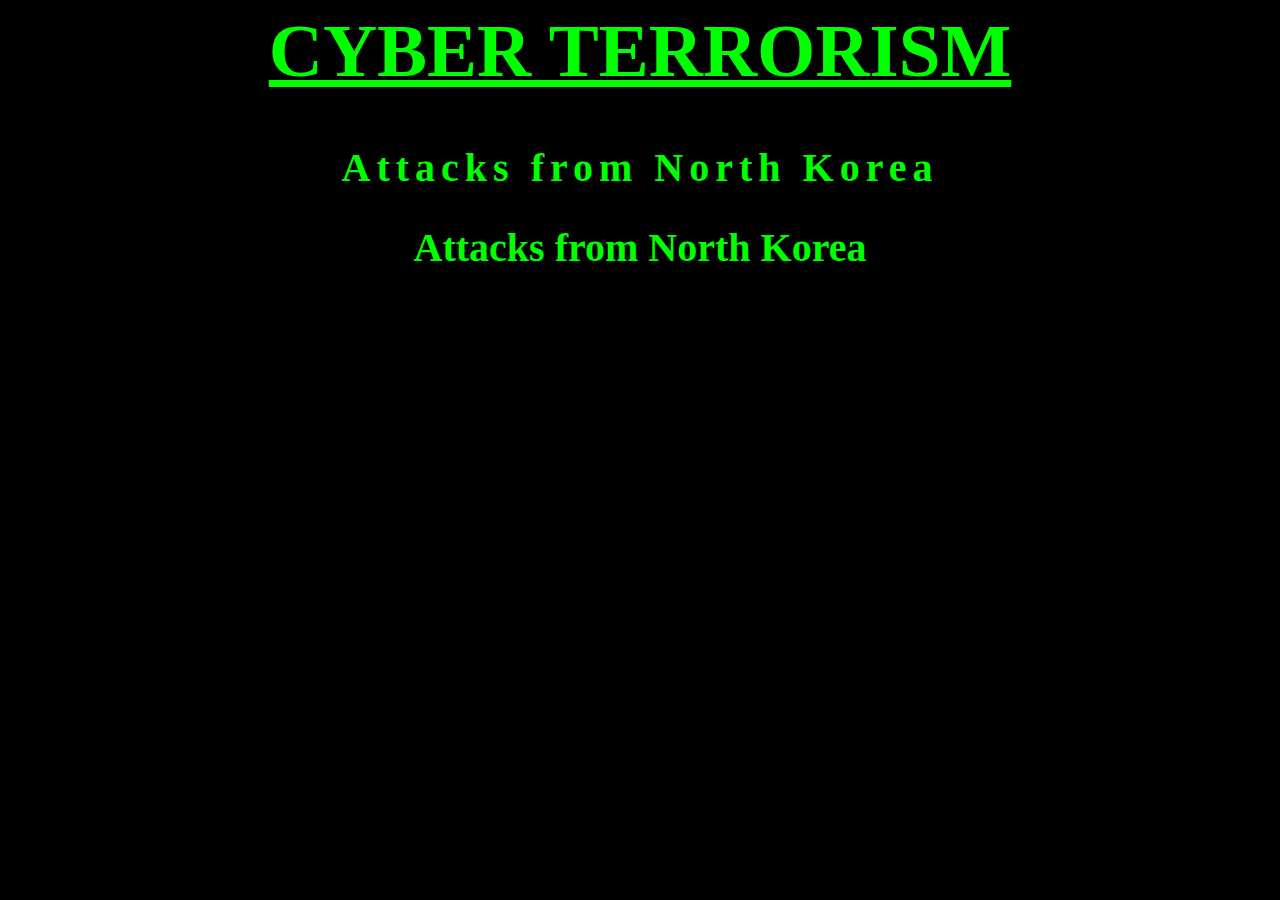
==== cyber-terrorism/index.html @ 2408304e "changes" ====
<html>
<head>
	<link rel="stylesheet" href="cyberterrorism.css">

</head>

  <body>
    <h1>CYBER TERRORISM</h1>
    <div class="typewriter">
            <h4>Attacks from North Korea</h4>
          </div>
    <h2>Attacks from North Korea</h2> <blink.1>|</blink.1>

  </body>
  
</html>
---- cyber-terrorism/cyberterrorism.css ----
body {
    background-color:rgb(0,0,0);
  }
      
  h1 {
    font-family: Arial Black;
    font-size: 75;
    text-decoration: underline;
    text-align: center;
    color: rgb(0, 255, 0)
  }
    
  h2 {
    font-family: Arial Black;
    color: rgb(0, 255, 0);
    font-size: 40;
    text-align: center;
  }

  h3 {
    font-family: Arial Black;
    color: rgb(0, 255, 0);
    font-size: 22;
  }

  h4 {
    font-family: Arial Black;
    color: rgb(0, 255, 0);
    font-size: 40;
    text-align: center;
  }
    
  a {
    font-family: Arial Black;
    color: rgb(0, 255, 0);
    font-size: 35px;
    font-weight: bold
  }
              
  li {
    font-size: 25px;
    font-weight: bold
  }
        
  hr {
    border: 10px rgba(100, 100, 100, 0) solid;
    background-color: rgb(255, 72, 0);
    padding: 4px;
  }

  blink {
    animation: blinker 0.6s linear infinite;
    color: rgb(0, 255, 0);
   }
  @keyframes blinker {  
    50% { opacity: 0; }
   }
   .blink-one {
     animation: blinker-one 1s linear infinite;
   }
   @keyframes blinker-one {  
     0% { opacity: 0; }
   }
   .blink-two {
     animation: blinker-two 1.4s linear infinite;
   }
   @keyframes blinker-two {  
     100% { opacity: 0; }
   }

   .typewriter h4 {
    overflow: hidden; /* Ensures the content is not revealed until the animation */
    border-right: .15em rgb(0, 255, 0); /* The typwriter cursor */
    white-space: nowrap; /* Keeps the content on a single line */
    margin: 0 auto; /* Gives that scrolling effect as the typing happens */
    letter-spacing: .15em; /* Adjust as needed */
    animation: 
      typing 3.5s steps(40, end),
      blink-caret .75s step-end infinite;
  }
  
  /* The typing effect */
  @keyframes typing {
    from { width: 0 }
    to { width: 100% }
  }
  
  /* The typewriter cursor effect */
  @keyframes blink-caret {
    from, to { border-color: transparent }
    50% { border-color: rgb(0, 255, 0); }
  }
  .page-break {height: 20vh}
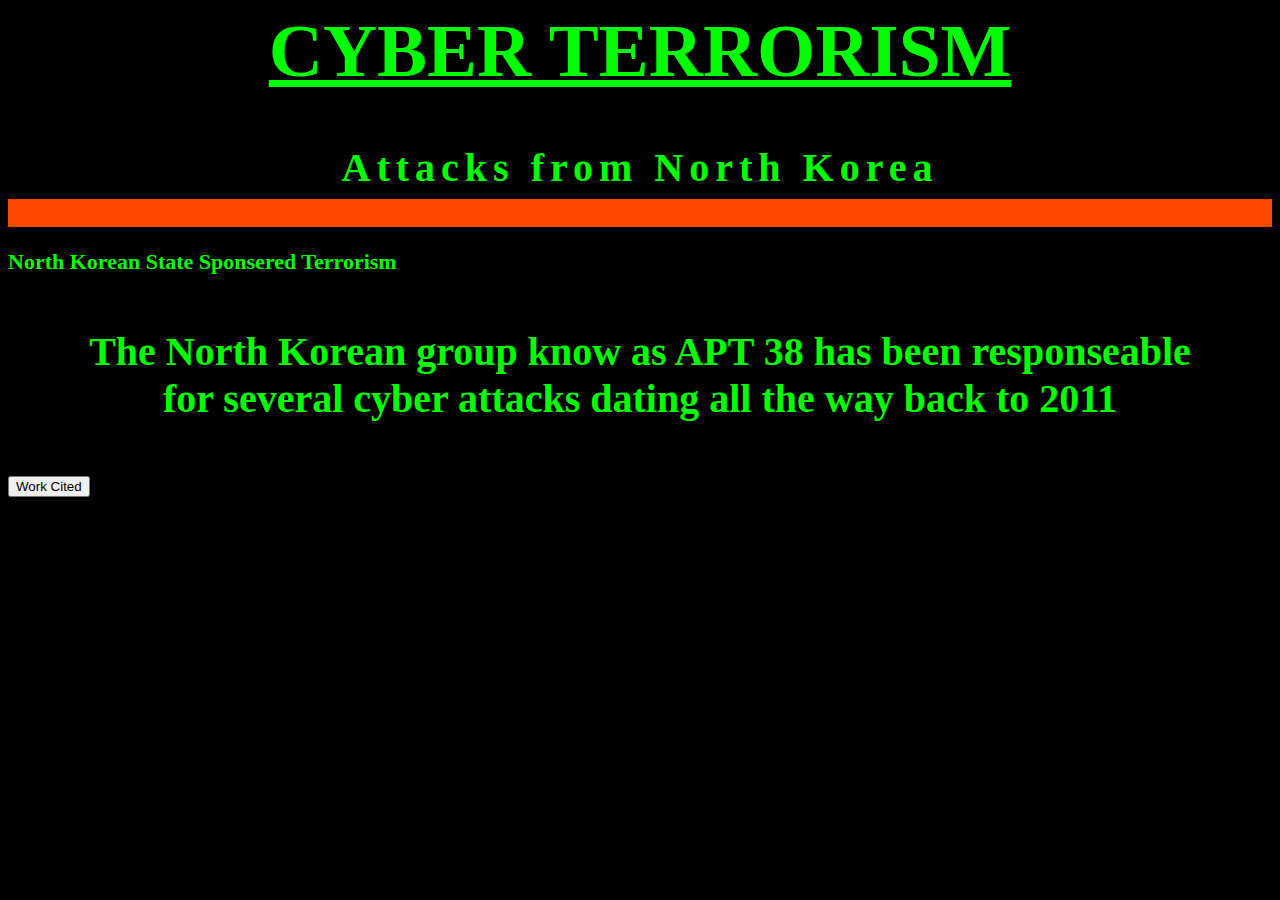
==== commit 12e142ec: "changes" ====
--- a/cyber-terrorism/index.html
+++ b/cyber-terrorism/index.html
@@ -1,16 +1,34 @@
 <html>
 <head>
-	<link rel="stylesheet" href="cyberterrorism.css">
+  <link rel="stylesheet" href="cyberterrorism.css">
+  <script async src="https://www.googletagmanager.com/gtag/js?id=UA-135370964-1"></script>
+  <script>
+    window.dataLayer = window.dataLayer || [];
+    function gtag(){dataLayer.push(arguments);}
+    gtag('js', new Date());
+    gtag('set', {'user_id': 'USER_ID'}); // Set the user ID using signed-in user_id.
+    gtag('config', 'UA-135370964-1');
+    ga('create', 'UA-135370964-Y', 'auto');
+    ga('require', 'linkid');
+    ga('send', 'pageview');
+  </script>
 
 </head>
 
   <body>
+
     <h1>CYBER TERRORISM</h1>
+
     <div class="typewriter">
-            <h4>Attacks from North Korea</h4>
-          </div>
-    <h2>Attacks from North Korea</h2> <blink.1>|</blink.1>
+            <h2>Attacks from North Korea</h2>
+        </div>
+    <hr>
+    <h3 align=left>North Korean State Sponsered Terrorism</h3>
+    <h4>The North Korean group know as APT 38 has been responseable
+      <br>for several cyber attacks dating all the way back to 2011
+    </h4>
 
+    <button class="button" onclick="window.location.href = '/school-projects/cyber-terrorism/work-cited'">Work Cited</button>
   </body>
   
 </html>
--- a/cyber-terrorism/cyberterrorism.css
+++ b/cyber-terrorism/cyberterrorism.css
@@ -68,7 +68,7 @@
      100% { opacity: 0; }
    }
 
-   .typewriter h4 {
+   .typewriter h2 {
     overflow: hidden; /* Ensures the content is not revealed until the animation */
     border-right: .15em rgb(0, 255, 0); /* The typwriter cursor */
     white-space: nowrap; /* Keeps the content on a single line */
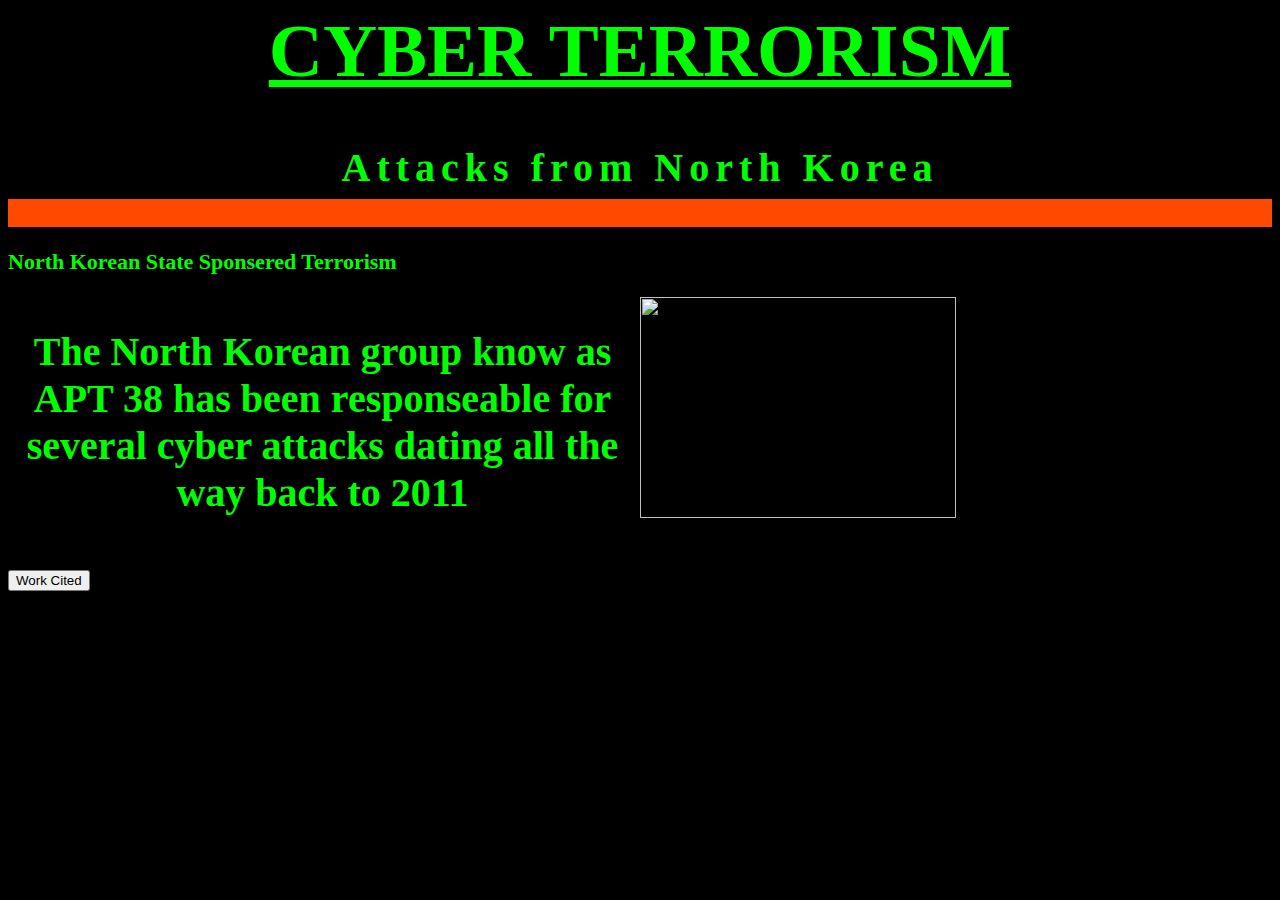
==== commit 8969f0d8: "changes" ====
--- a/cyber-terrorism/index.html
+++ b/cyber-terrorism/index.html
@@ -23,9 +23,14 @@
             <h2>Attacks from North Korea</h2>
         </div>
     <hr>
+    
     <h3 align=left>North Korean State Sponsered Terrorism</h3>
+
+    <img align=right width="50%" src="https://cdn.vox-cdn.com/thumbor/0lAn6qSiBNoeYH9MukRhxR8n1U8=/0x0:5472x3648/1200x800/filters:focal(1208x1309:2082x2183)/cdn.vox-cdn.com/uploads/chorus_image/image/57123343/shutterstock_498172096.0.jpg">
+
     <h4>The North Korean group know as APT 38 has been responseable
-      <br>for several cyber attacks dating all the way back to 2011
+      for several cyber attacks dating all the way back to 2011
+      <br>
     </h4>
 
     <button class="button" onclick="window.location.href = '/school-projects/cyber-terrorism/work-cited'">Work Cited</button>
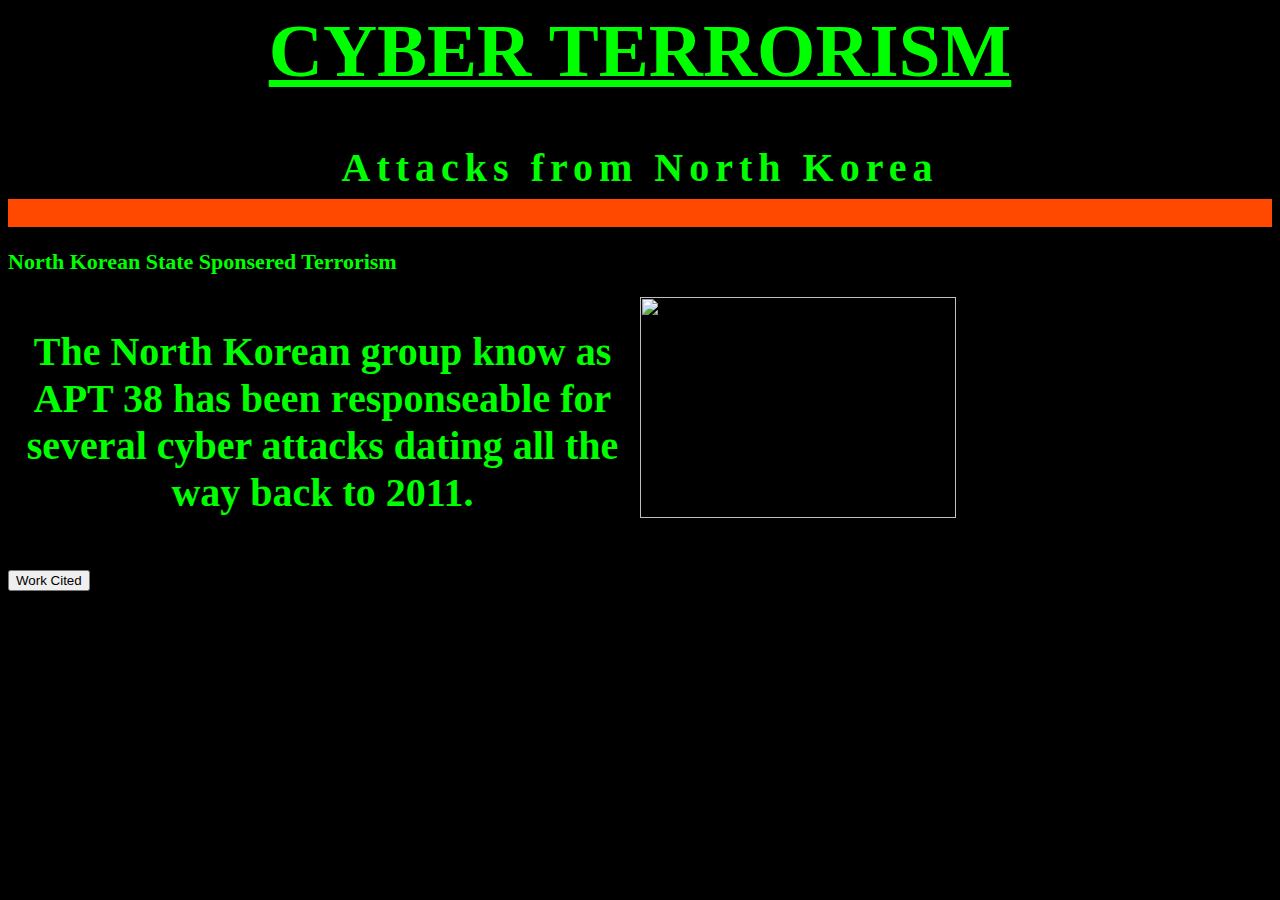
==== commit 2b2fbe00: "changes" ====
--- a/cyber-terrorism/index.html
+++ b/cyber-terrorism/index.html
@@ -29,7 +29,7 @@
     <img align=right width="50%" src="https://cdn.vox-cdn.com/thumbor/0lAn6qSiBNoeYH9MukRhxR8n1U8=/0x0:5472x3648/1200x800/filters:focal(1208x1309:2082x2183)/cdn.vox-cdn.com/uploads/chorus_image/image/57123343/shutterstock_498172096.0.jpg">
 
     <h4>The North Korean group know as APT 38 has been responseable
-      for several cyber attacks dating all the way back to 2011
+      for several cyber attacks dating all the way back to 2011.
       <br>
     </h4>
 
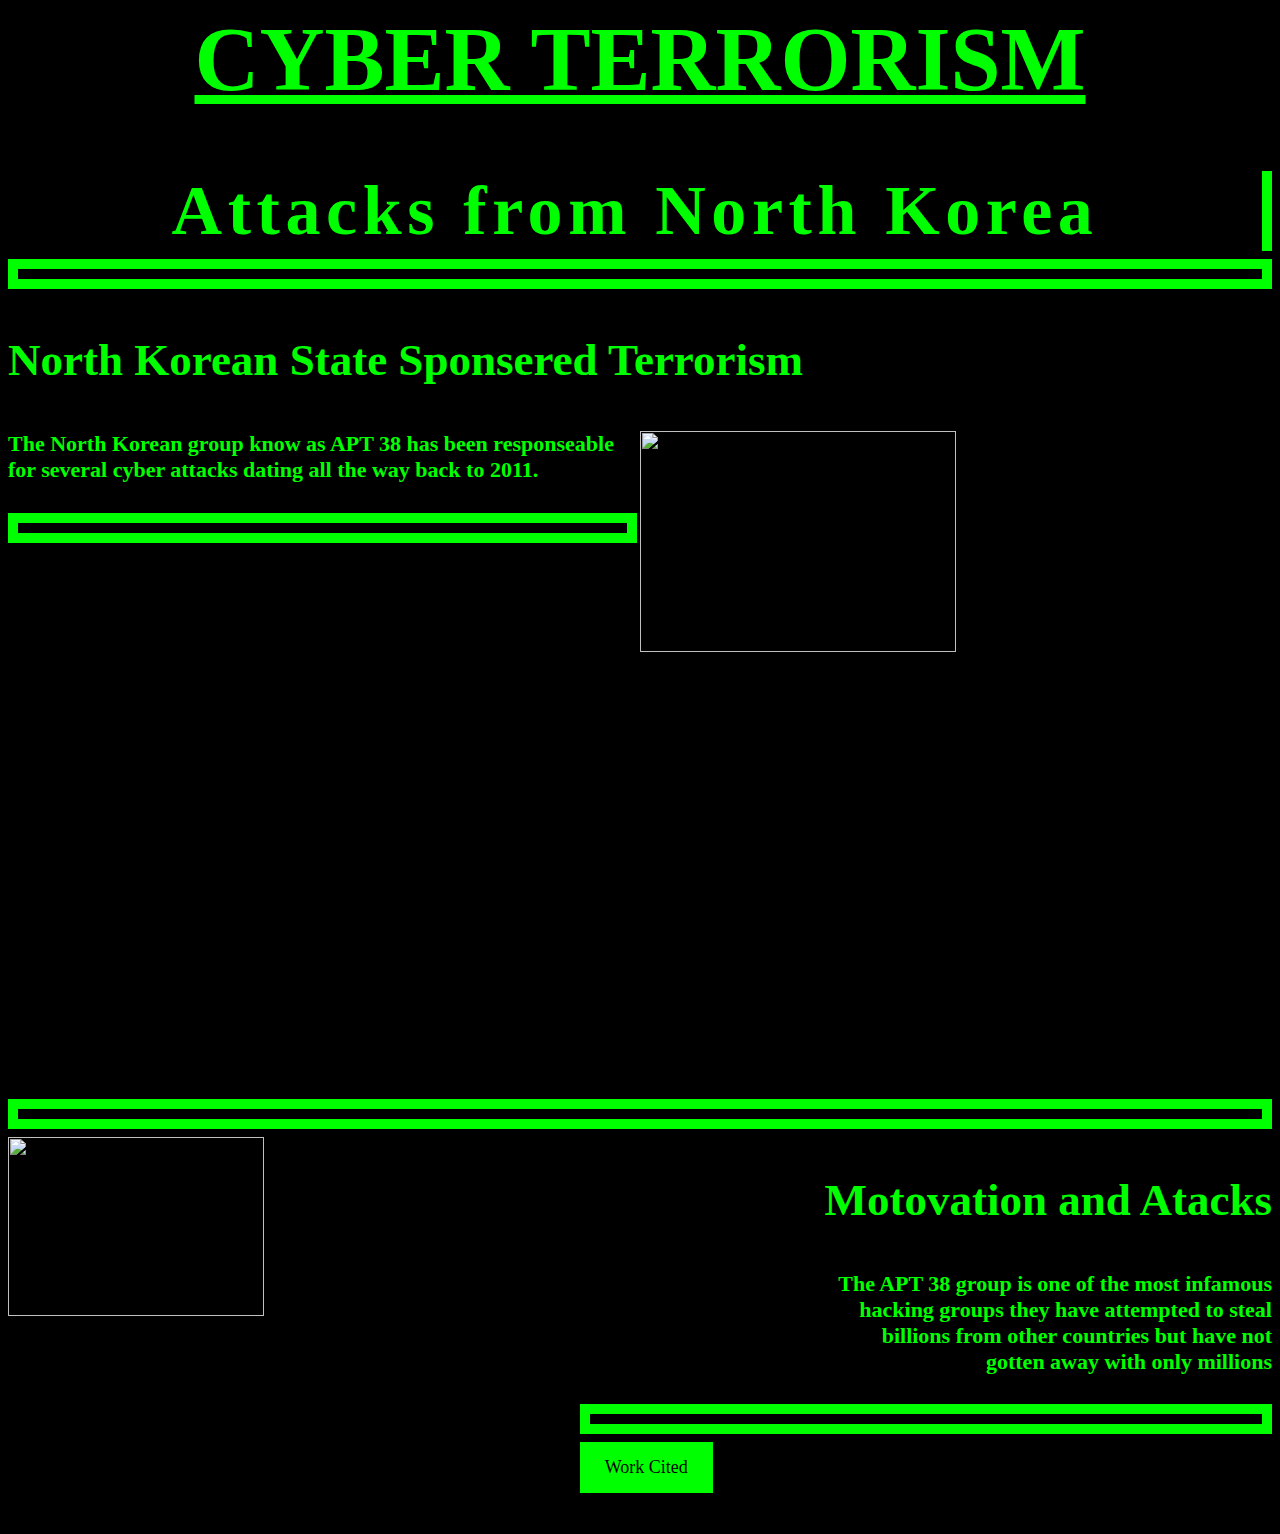
==== commit 8c261944: "changes" ====
--- a/cyber-terrorism/index.html
+++ b/cyber-terrorism/index.html
@@ -30,10 +30,28 @@
 
     <h4>The North Korean group know as APT 38 has been responseable
       for several cyber attacks dating all the way back to 2011.
-      <br>
-    </h4>
+      
+	</h4>
+	
+	<hr>
+	<div class="page-break"></div>
+	<div class="page-break"></div>
+	<div class="page-break"></div>
+	<hr>
 
+	<img align=left width="45%" src="https://s4.reutersmedia.net/resources/r/?m=02&d=20171219&t=2&i=1215504174&w=1200&r=LYNXMPEDBI00X">
+	<h3 align=right>Motovation and Atacks</h3>
+	<h4 align=right>
+		The APT 38 group is one of the most infamous
+		<br>hacking groups they have attempted to steal
+		<br>billions from other countries but have not
+		<br>gotten away with only millions
+	</h4>
+	 
+	
+	<hr>
     <button class="button" onclick="window.location.href = '/school-projects/cyber-terrorism/work-cited'">Work Cited</button>
-  </body>
+  
+	</body>
   
 </html>
--- a/cyber-terrorism/cyberterrorism.css
+++ b/cyber-terrorism/cyberterrorism.css
@@ -4,7 +4,7 @@
       
   h1 {
     font-family: Arial Black;
-    font-size: 75;
+    font-size: 90;
     text-decoration: underline;
     text-align: center;
     color: rgb(0, 255, 0)
@@ -13,21 +13,20 @@
   h2 {
     font-family: Arial Black;
     color: rgb(0, 255, 0);
-    font-size: 40;
+    font-size: 70;
     text-align: center;
   }
 
   h3 {
     font-family: Arial Black;
     color: rgb(0, 255, 0);
-    font-size: 22;
+    font-size: 45;
   }
 
   h4 {
     font-family: Arial Black;
     color: rgb(0, 255, 0);
-    font-size: 40;
-    text-align: center;
+    font-size: 22;
   }
     
   a {
@@ -43,9 +42,84 @@
   }
         
   hr {
-    border: 10px rgba(100, 100, 100, 0) solid;
-    background-color: rgb(255, 72, 0);
-    padding: 4px;
+    border: 10px rgb(0, 255, 0) solid;
+    background-color: rgba(0, 255, 0, 0);
+    padding: 5px;
+  }
+
+  .button {
+    background-color: rgb(0, 255, 0);
+    border: none;
+    color: black;
+    padding: 15px 25px;
+    text-align: center;
+    font-size: 18;
+    font-family: arial black;
+    cursor: pointer;
+  }
+  
+  .button:hover {
+    background-color: rgb(0, 255, 0);
+  }
+  
+  .typewriter h1 {
+    animation-delay: .1s, .1s, 3;
+
+    overflow: hidden; /* Ensures the content is not revealed until the animation */
+    border-right: .15em solid rgb(0, 255, 0); /* The typwriter cursor */
+    white-space: nowrap; /* Keeps the content on a single line */
+    margin: 0 auto; /* Gives that scrolling effect as the typing happens */
+    letter-spacing: .08em; /* Adjust as needed */
+    animation:        
+        typing 3s steps(30, end),
+        blink-caret .5s step-end infinite,
+        fade-out 16s step-end;
+
+  }
+  
+  /* The typing effect */
+  @keyframes typing {
+    from { width: 0 }
+    to { width: 100% }
+  }
+  
+  /* The typewriter cursor effect */
+  @keyframes blink-caret {
+    from,
+    to {
+      border-color: transparent;
+    }
+    50% { border-color: rgb(0, 255, 0) }
+  }
+
+  .typewriter h2 {
+    animation-delay: .1s, .1s, 3;
+
+    overflow: hidden; /* Ensures the content is not revealed until the animation */
+    border-right: .15em solid rgb(0, 255, 0); /* The typwriter cursor */
+    white-space: nowrap; /* Keeps the content on a single line */
+    margin: 0 auto; /* Gives that scrolling effect as the typing happens */
+    letter-spacing: .08em; /* Adjust as needed */
+    animation:        
+        typing 3s steps(30, end),
+        blink-caret .5s step-end infinite,
+        fade-out 16s step-end;
+
+  }
+  
+  /* The typing effect */
+  @keyframes typing {
+    from { width: 0 }
+    to { width: 100% }
+  }
+  
+  /* The typewriter cursor effect */
+  @keyframes blink-caret {
+    from,
+    to {
+      border-color: transparent;
+    }
+    50% { border-color: rgb(0, 255, 0) }
   }
 
   blink {
@@ -68,26 +142,4 @@
      100% { opacity: 0; }
    }
 
-   .typewriter h2 {
-    overflow: hidden; /* Ensures the content is not revealed until the animation */
-    border-right: .15em rgb(0, 255, 0); /* The typwriter cursor */
-    white-space: nowrap; /* Keeps the content on a single line */
-    margin: 0 auto; /* Gives that scrolling effect as the typing happens */
-    letter-spacing: .15em; /* Adjust as needed */
-    animation: 
-      typing 3.5s steps(40, end),
-      blink-caret .75s step-end infinite;
-  }
-  
-  /* The typing effect */
-  @keyframes typing {
-    from { width: 0 }
-    to { width: 100% }
-  }
-  
-  /* The typewriter cursor effect */
-  @keyframes blink-caret {
-    from, to { border-color: transparent }
-    50% { border-color: rgb(0, 255, 0); }
-  }
   .page-break {height: 20vh}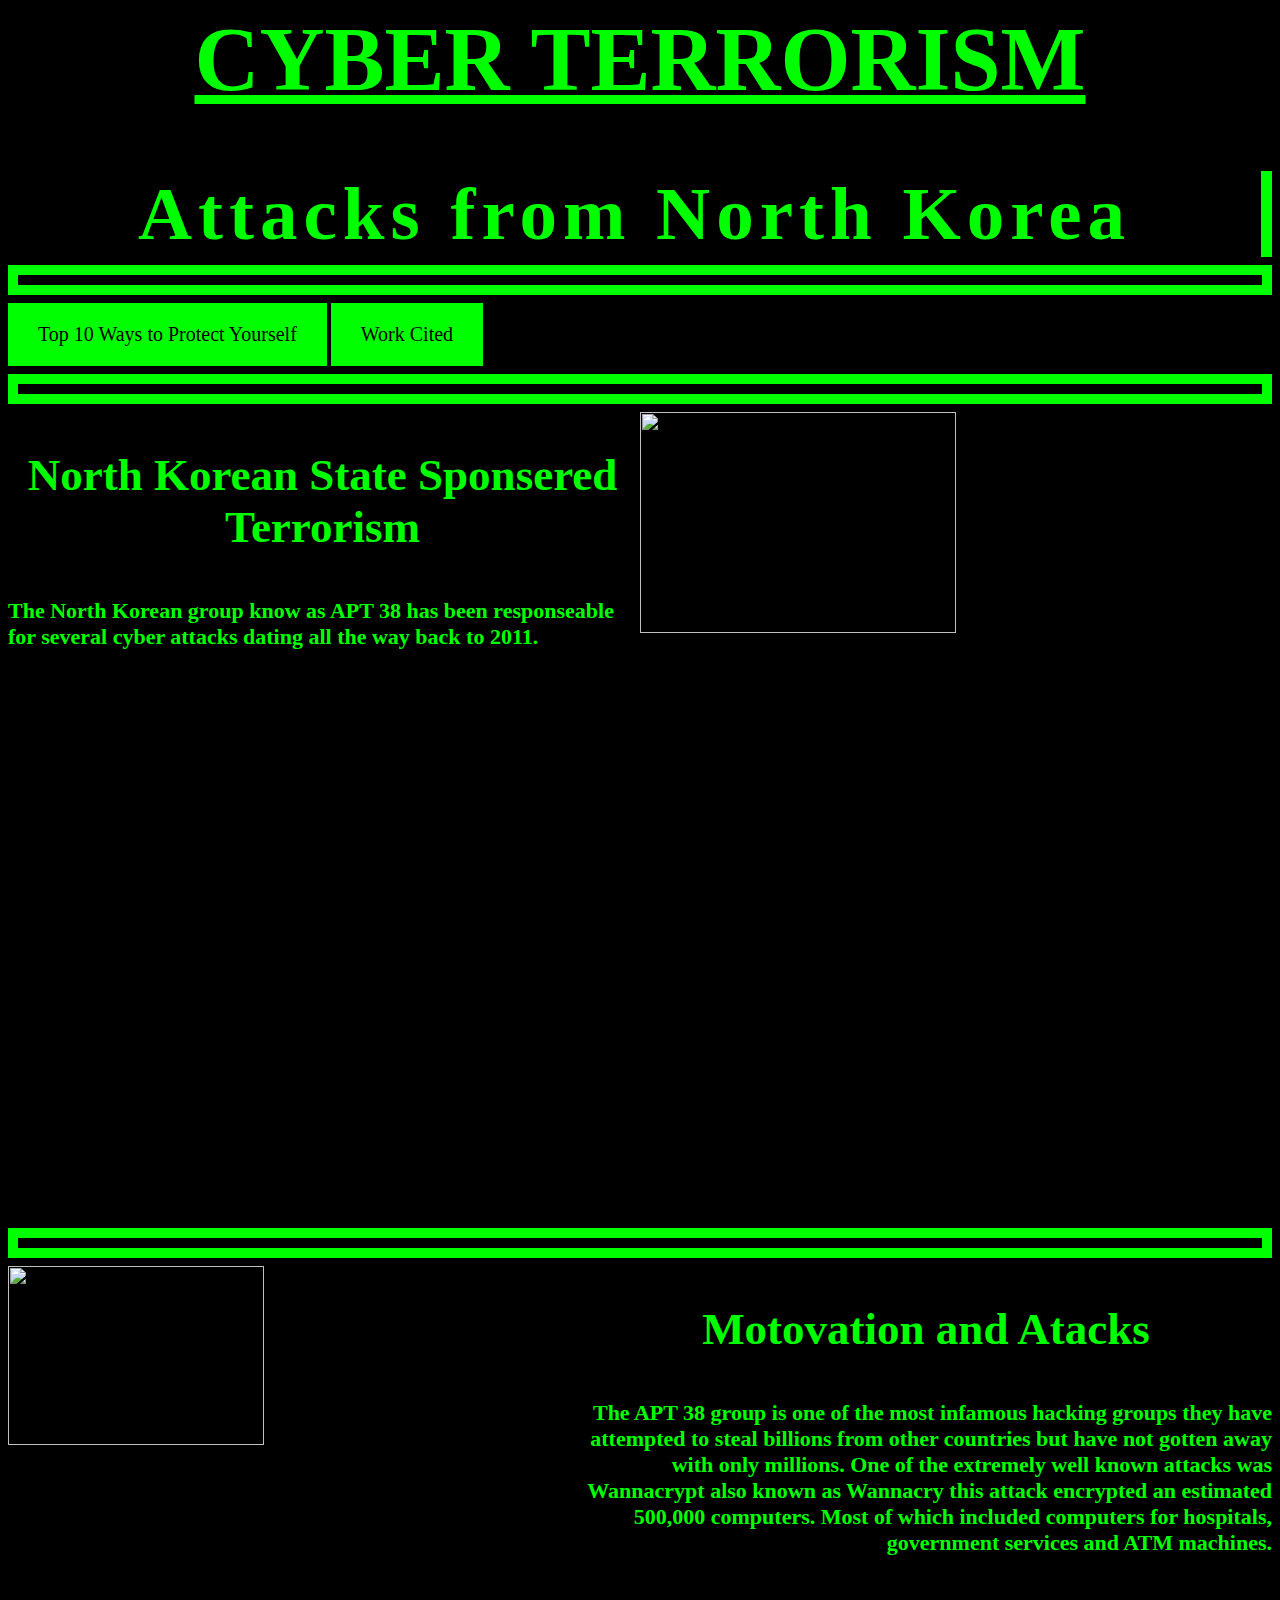
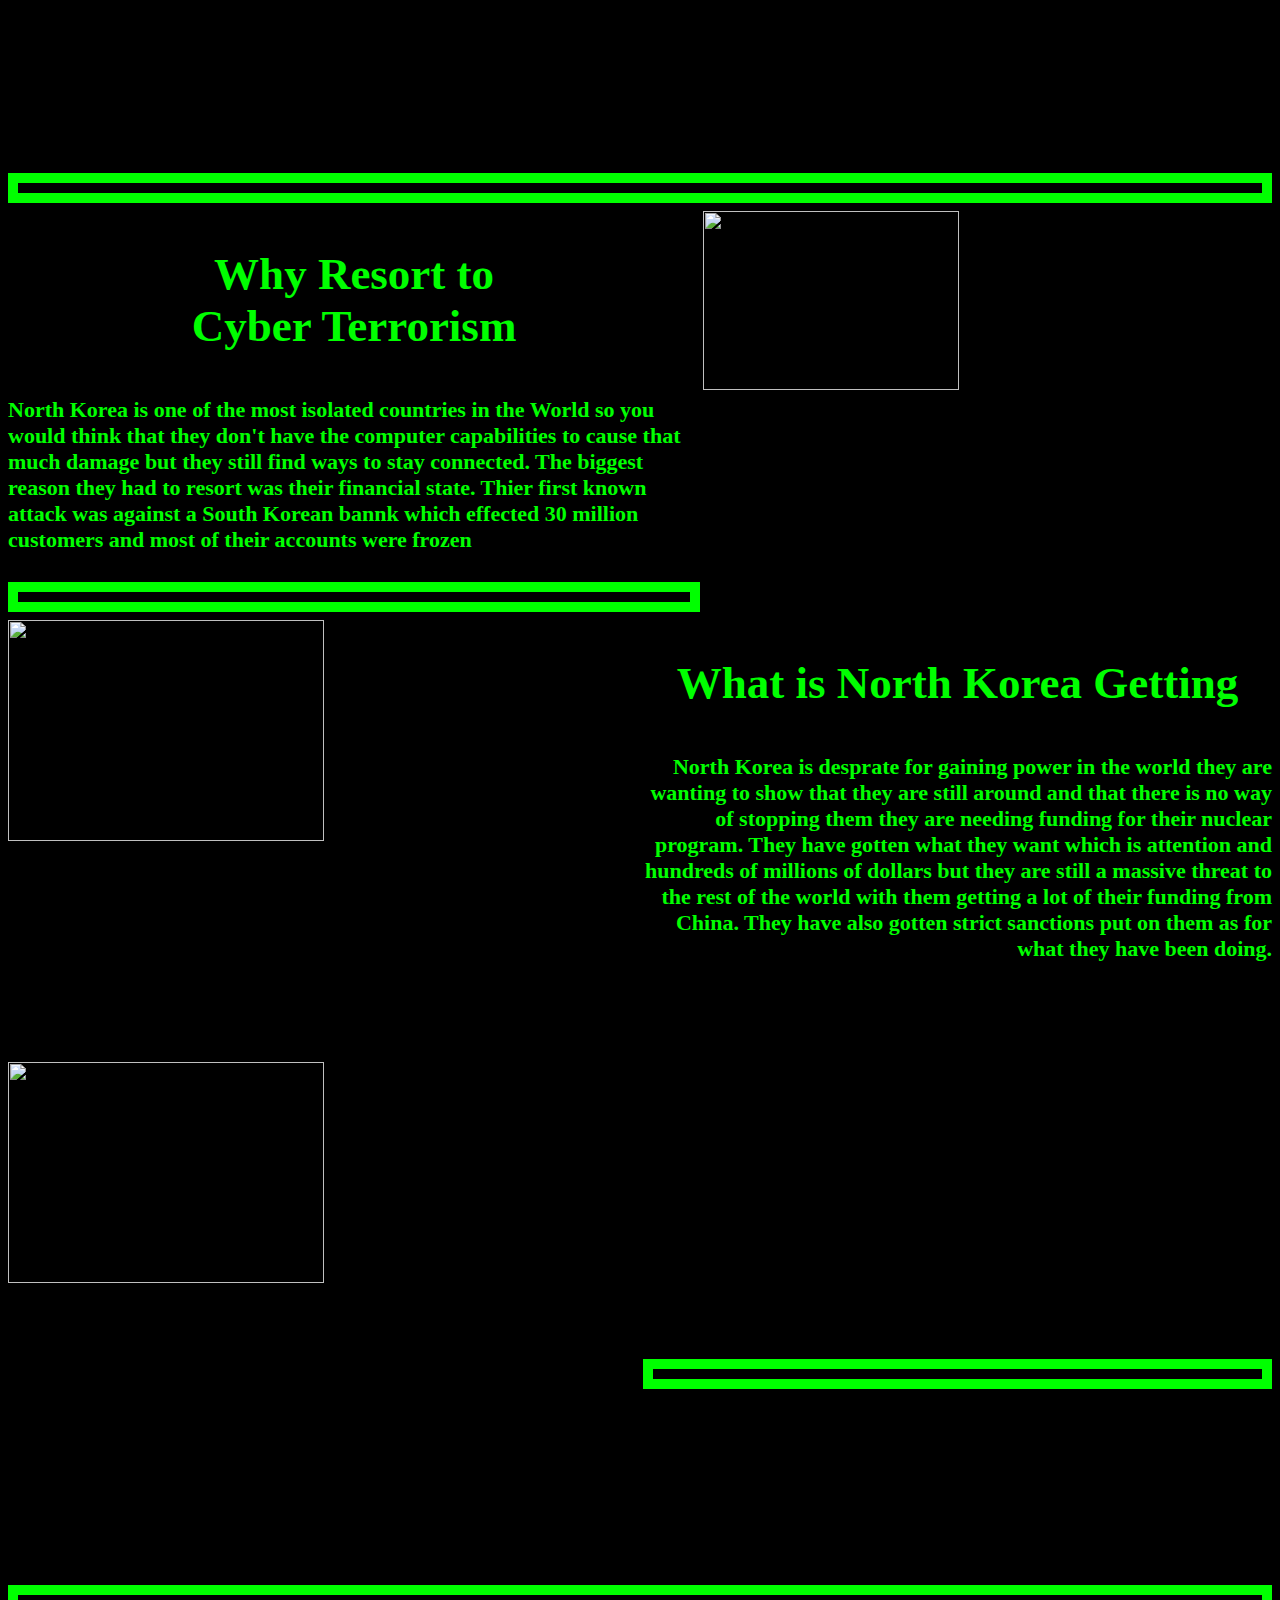
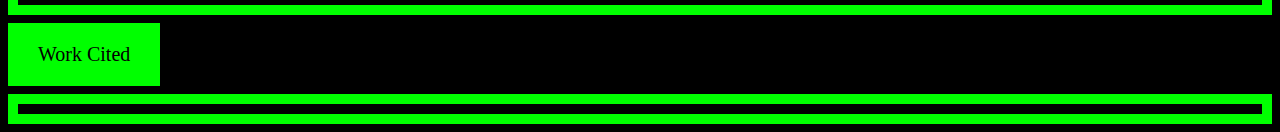
==== commit be3e9b93: "changes" ====
--- a/cyber-terrorism/index.html
+++ b/cyber-terrorism/index.html
@@ -22,36 +22,83 @@
     <div class="typewriter">
             <h2>Attacks from North Korea</h2>
         </div>
-    <hr>
+	
+	<hr>
+	<button class="button" onclick="window.location.href = '/school-projects/cyber-terrorism/top10-protection'">Top 10 Ways to Protect Yourself</button>
+	<button class="button" onclick="window.location.href = '/school-projects/cyber-terrorism/work-cited'">Work Cited</button>
+	<hr>
+
+	<img align=right width="50%" src="https://cdn.vox-cdn.com/thumbor/0lAn6qSiBNoeYH9MukRhxR8n1U8=/0x0:5472x3648/1200x800/filters:focal(1208x1309:2082x2183)/cdn.vox-cdn.com/uploads/chorus_image/image/57123343/shutterstock_498172096.0.jpg">
+
     
-    <h3 align=left>North Korean State Sponsered Terrorism</h3>
-
-    <img align=right width="50%" src="https://cdn.vox-cdn.com/thumbor/0lAn6qSiBNoeYH9MukRhxR8n1U8=/0x0:5472x3648/1200x800/filters:focal(1208x1309:2082x2183)/cdn.vox-cdn.com/uploads/chorus_image/image/57123343/shutterstock_498172096.0.jpg">
-
+    <h3>North Korean State Sponsered Terrorism</h3>
     <h4>The North Korean group know as APT 38 has been responseable
       for several cyber attacks dating all the way back to 2011.
-      
 	</h4>
 	
-	<hr>
 	<div class="page-break"></div>
 	<div class="page-break"></div>
 	<div class="page-break"></div>
 	<hr>
 
 	<img align=left width="45%" src="https://s4.reutersmedia.net/resources/r/?m=02&d=20171219&t=2&i=1215504174&w=1200&r=LYNXMPEDBI00X">
-	<h3 align=right>Motovation and Atacks</h3>
+	<h3>Motovation and Atacks</h3>
 	<h4 align=right>
 		The APT 38 group is one of the most infamous
-		<br>hacking groups they have attempted to steal
-		<br>billions from other countries but have not
-		<br>gotten away with only millions
+		hacking groups they have attempted to steal
+		billions from other countries but have not
+		gotten away with only millions. One of the
+		extremely well known attacks was Wannacrypt
+		also known as Wannacry this attack encrypted
+		an estimated 500,000 computers. Most of which
+		included computers for hospitals, government
+		services and ATM machines.
 	</h4>
 	 
-	
+	<div class="page-break"></div>
+	<hr>
+
+	<img align=right width="45%" src="https://cdn1.i-scmp.com/sites/default/files/styles/1200x800/public/images/methode/2019/03/04/c488c650-358f-11e9-b09f-892c410303c7_image_hires_163612.JPG?itok=7mIzI_oP">
+	<h3>Why Resort to<br>Cyber Terrorism</h3>
+	<h4 align=left>
+		North Korea is one of the most isolated countries
+		in the World so you would think that they don't
+		have the computer capabilities to cause that much
+		damage but they still find ways to stay connected.
+		The biggest reason they had to resort was their
+		financial state. Thier first known attack was
+		against a South Korean bannk which effected
+		30 million customers and most of their accounts
+		were frozen
+	</h4>
+	<hr>
+
+	<img align=left width="50%" src="https://cdn.cnn.com/cnnnext/dam/assets/141223163111-wrn-henry-cyber-attacks-north-korea-00001009.jpg">
+	<img align=left width="50%" src="https://cdn.cnn.com/cnnnext/dam/assets/170516175052-experts-say-north-korea-has-links-to-ransomware-cyberattack-the-lead-will-ripley-00001812-full-169.jpg">
+	<h3>What is North Korea Getting</h3>
+	<h4 align=right>
+		North Korea is desprate for gaining power in the
+		world they are wanting to show that they are still
+		around and that there is no way of stopping them
+		they are needing funding for their nuclear program.
+		They have gotten what they want which is attention
+		and hundreds of millions of dollars but they are still
+		a massive threat to the rest of the world with them
+		getting a lot of their funding from China. They have
+		also gotten strict sanctions put on them as for what
+		they have been doing.
+	</h4>
+	<div class="page-break"></div>
+	<div class="page-break"></div>
+	<hr>
+
+
+
+	<div class="page-break"></div>	
 	<hr>
     <button class="button" onclick="window.location.href = '/school-projects/cyber-terrorism/work-cited'">Work Cited</button>
-  
+	<hr>
+
 	</body>
   
-</html>
+</html>--- a/cyber-terrorism/cyberterrorism.css
+++ b/cyber-terrorism/cyberterrorism.css
@@ -13,20 +13,28 @@
   h2 {
     font-family: Arial Black;
     color: rgb(0, 255, 0);
-    font-size: 70;
+    font-size: 75;
     text-align: center;
   }
 
   h3 {
     font-family: Arial Black;
     color: rgb(0, 255, 0);
-    font-size: 45;
+	font-size: 45;
+	text-align: center;
   }
 
   h4 {
     font-family: Arial Black;
     color: rgb(0, 255, 0);
     font-size: 22;
+  }
+
+  h5 {
+    font-family: Arial Black;
+    color: rgb(0, 255, 0);
+    font-size: 70;
+    text-align: center;
   }
     
   a {
@@ -51,9 +59,9 @@
     background-color: rgb(0, 255, 0);
     border: none;
     color: black;
-    padding: 15px 25px;
+    padding: 20px 30px;
     text-align: center;
-    font-size: 18;
+    font-size: 20;
     font-family: arial black;
     cursor: pointer;
   }
@@ -61,7 +69,7 @@
   .button:hover {
     background-color: rgb(0, 255, 0);
   }
-  
+
   .typewriter h1 {
     animation-delay: .1s, .1s, 3;
 
@@ -97,7 +105,7 @@
 
     overflow: hidden; /* Ensures the content is not revealed until the animation */
     border-right: .15em solid rgb(0, 255, 0); /* The typwriter cursor */
-    white-space: nowrap; /* Keeps the content on a single line */
+    white-space: wrap; /* Keeps the content on a single line */
     margin: 0 auto; /* Gives that scrolling effect as the typing happens */
     letter-spacing: .08em; /* Adjust as needed */
     animation:        
@@ -122,24 +130,4 @@
     50% { border-color: rgb(0, 255, 0) }
   }
 
-  blink {
-    animation: blinker 0.6s linear infinite;
-    color: rgb(0, 255, 0);
-   }
-  @keyframes blinker {  
-    50% { opacity: 0; }
-   }
-   .blink-one {
-     animation: blinker-one 1s linear infinite;
-   }
-   @keyframes blinker-one {  
-     0% { opacity: 0; }
-   }
-   .blink-two {
-     animation: blinker-two 1.4s linear infinite;
-   }
-   @keyframes blinker-two {  
-     100% { opacity: 0; }
-   }
-
   .page-break {height: 20vh}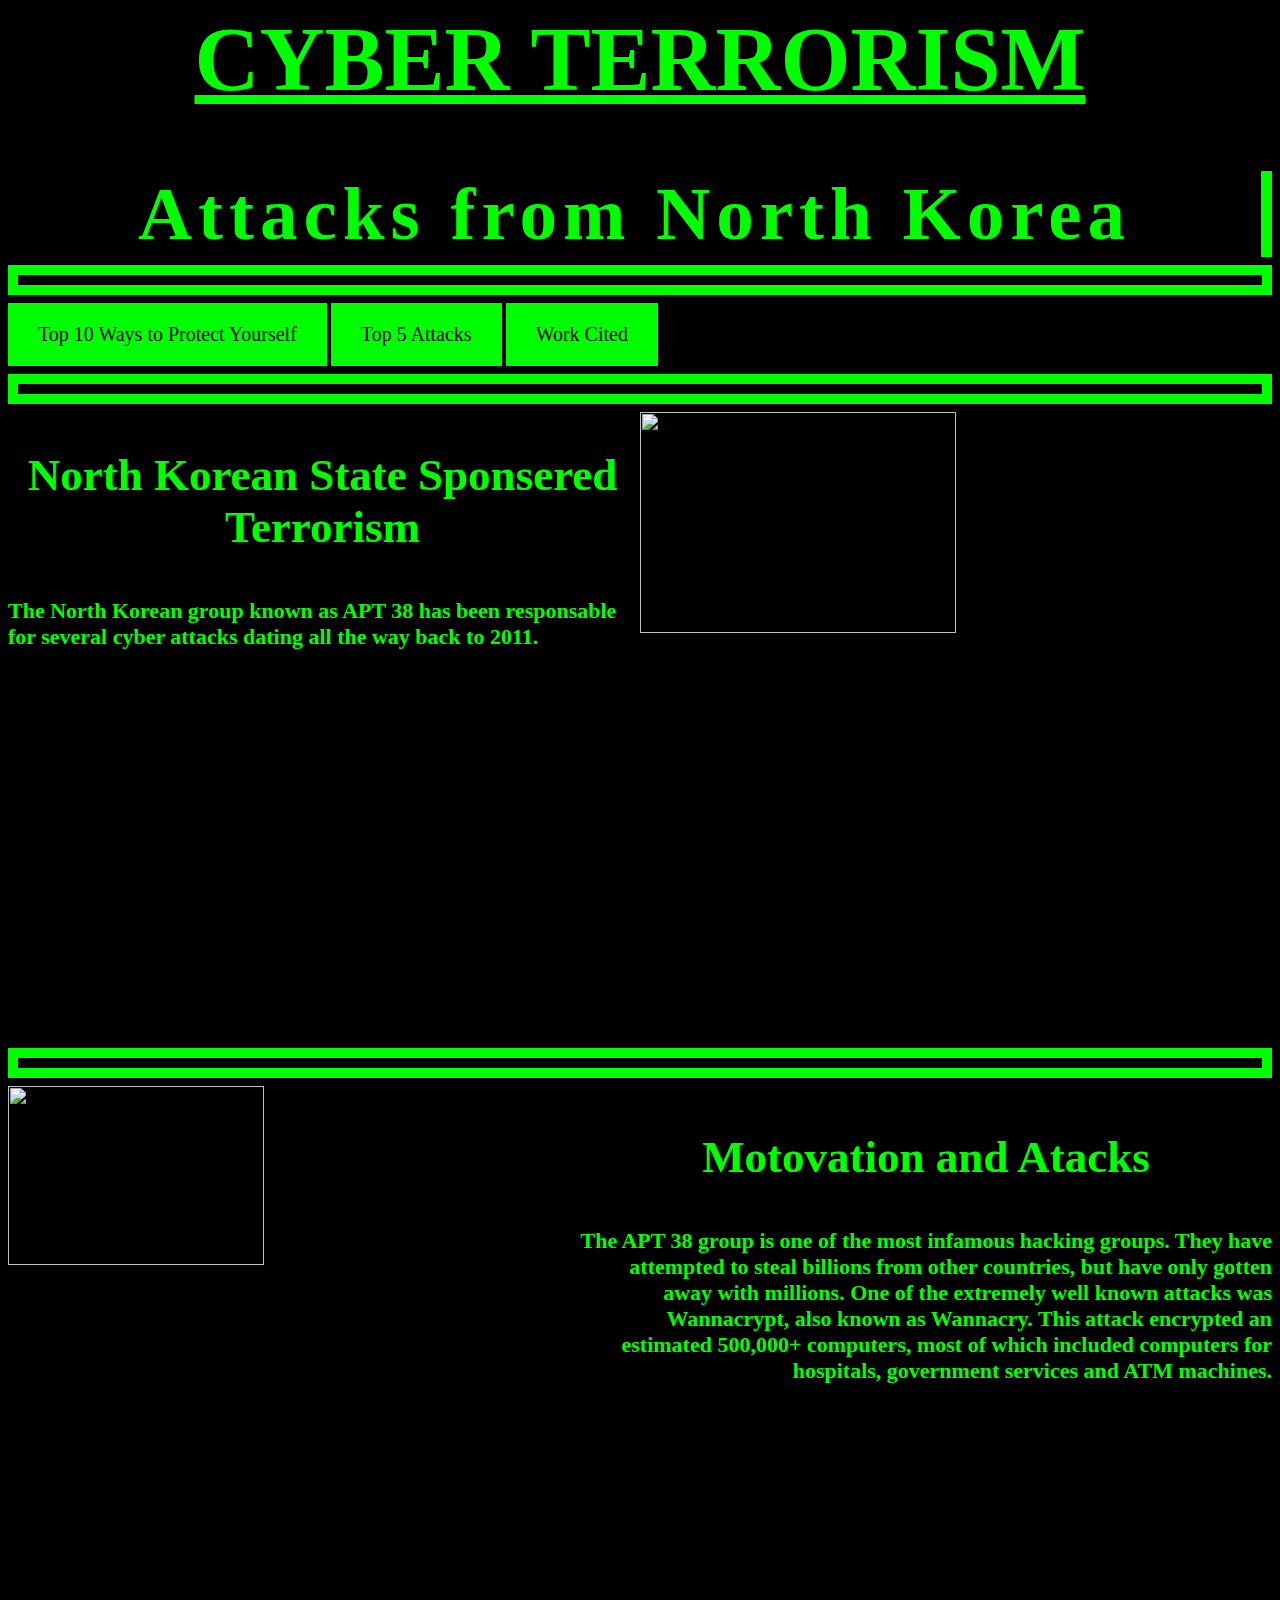
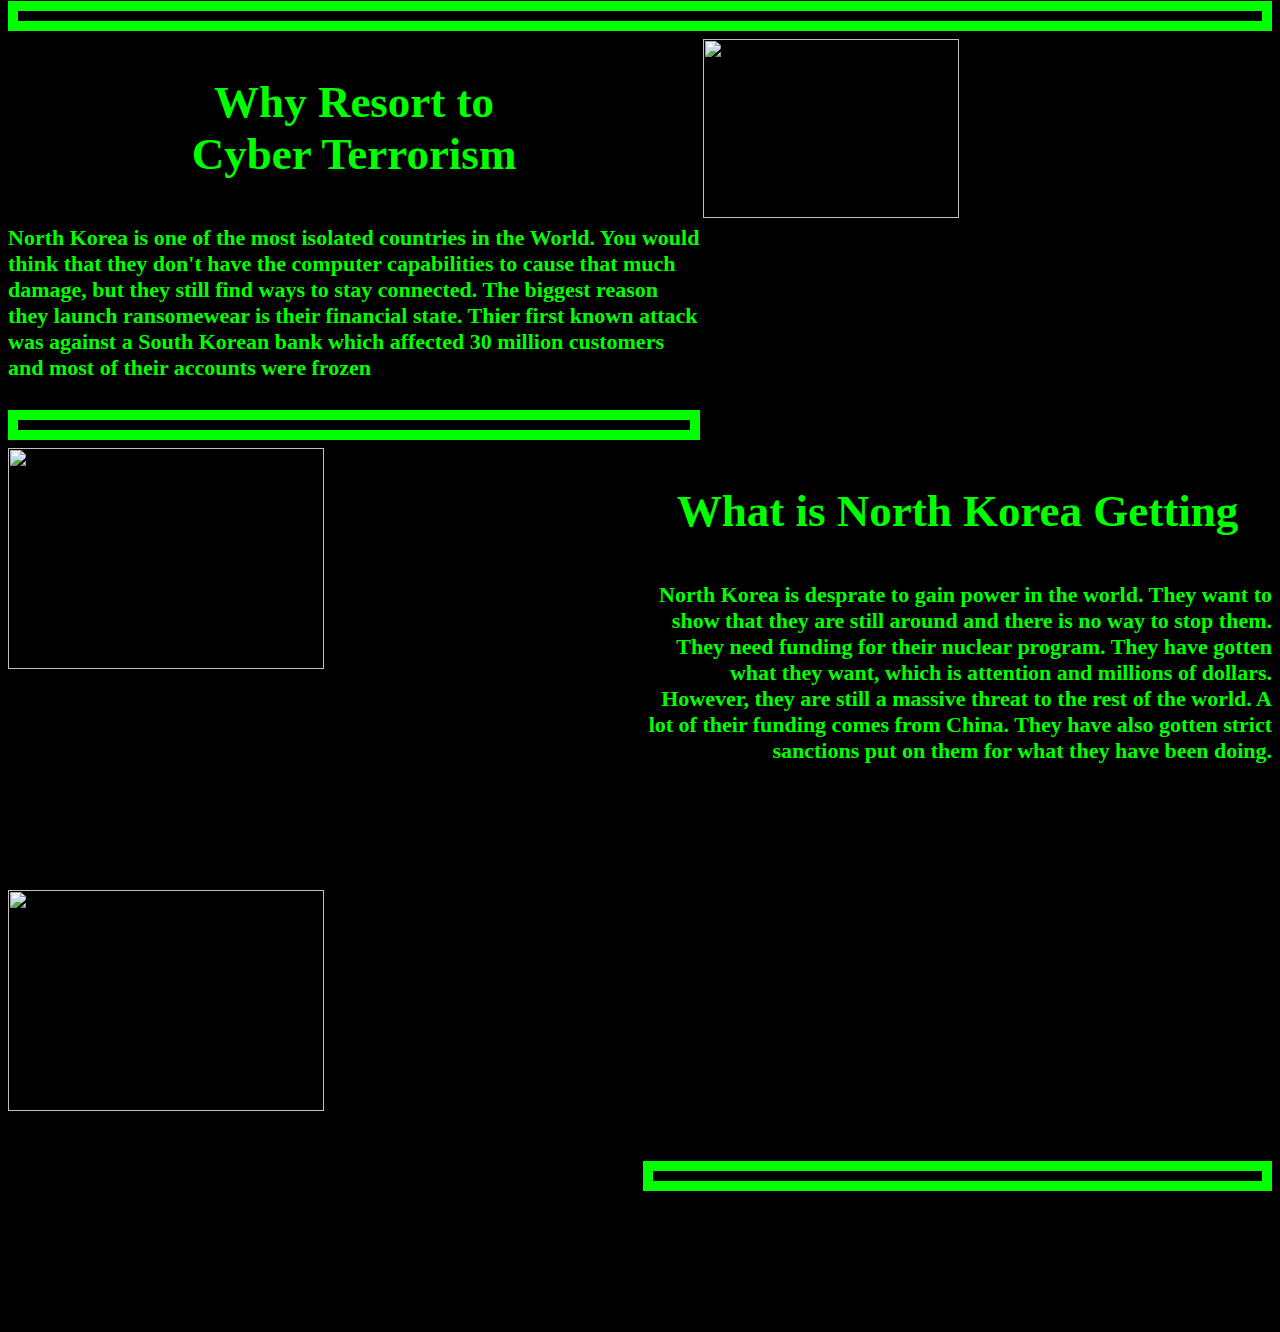
==== commit a5ec72f1: "changes" ====
--- a/cyber-terrorism/index.html
+++ b/cyber-terrorism/index.html
@@ -25,6 +25,7 @@
 	
 	<hr>
 	<button class="button" onclick="window.location.href = '/school-projects/cyber-terrorism/top10-protection'">Top 10 Ways to Protect Yourself</button>
+	<button class="button" onclick="window.location.href = '/school-projects/cyber-terrorism/top5-attacks'">Top 5 Attacks</button>
 	<button class="button" onclick="window.location.href = '/school-projects/cyber-terrorism/work-cited'">Work Cited</button>
 	<hr>
 
@@ -32,25 +33,26 @@
 
     
     <h3>North Korean State Sponsered Terrorism</h3>
-    <h4>The North Korean group know as APT 38 has been responseable
-      for several cyber attacks dating all the way back to 2011.
+    <h4>
+		The North Korean group known as APT 38 has been responsable
+		for several cyber attacks dating all the way back to 2011.
 	</h4>
+	
 	
 	<div class="page-break"></div>
 	<div class="page-break"></div>
-	<div class="page-break"></div>
 	<hr>
-
+	<img align=width="%" src="">
 	<img align=left width="45%" src="https://s4.reutersmedia.net/resources/r/?m=02&d=20171219&t=2&i=1215504174&w=1200&r=LYNXMPEDBI00X">
 	<h3>Motovation and Atacks</h3>
 	<h4 align=right>
 		The APT 38 group is one of the most infamous
-		hacking groups they have attempted to steal
-		billions from other countries but have not
-		gotten away with only millions. One of the
-		extremely well known attacks was Wannacrypt
-		also known as Wannacry this attack encrypted
-		an estimated 500,000 computers. Most of which
+		hacking groups. They have attempted to steal
+		billions from other countries, but have only
+		gotten away with millions. One of the
+		extremely well known attacks was Wannacrypt,
+		also known as Wannacry. This attack encrypted
+		an estimated 500,000+ computers, most of which
 		included computers for hospitals, government
 		services and ATM machines.
 	</h4>
@@ -62,12 +64,12 @@
 	<h3>Why Resort to<br>Cyber Terrorism</h3>
 	<h4 align=left>
 		North Korea is one of the most isolated countries
-		in the World so you would think that they don't
+		in the World. You would think that they don't
 		have the computer capabilities to cause that much
-		damage but they still find ways to stay connected.
-		The biggest reason they had to resort was their
-		financial state. Thier first known attack was
-		against a South Korean bannk which effected
+		damage, but they still find ways to stay connected.
+		The biggest reason they launch ransomewear is
+		their financial state. Thier first known attack was
+		against a South Korean bank which affected
 		30 million customers and most of their accounts
 		were frozen
 	</h4>
@@ -77,28 +79,21 @@
 	<img align=left width="50%" src="https://cdn.cnn.com/cnnnext/dam/assets/170516175052-experts-say-north-korea-has-links-to-ransomware-cyberattack-the-lead-will-ripley-00001812-full-169.jpg">
 	<h3>What is North Korea Getting</h3>
 	<h4 align=right>
-		North Korea is desprate for gaining power in the
-		world they are wanting to show that they are still
-		around and that there is no way of stopping them
-		they are needing funding for their nuclear program.
-		They have gotten what they want which is attention
-		and hundreds of millions of dollars but they are still
-		a massive threat to the rest of the world with them
-		getting a lot of their funding from China. They have
-		also gotten strict sanctions put on them as for what
+		North Korea is desprate to gain power in the
+		world. They want to show that they are still
+		around and there is no way to stop them.
+		They need funding for their nuclear program.
+		They have gotten what they want, which is attention
+		and millions of dollars. However, they are still
+		a massive threat to the rest of the world.
+		A lot of their funding comes from China. They have
+		also gotten strict sanctions put on them for what
 		they have been doing.
 	</h4>
 	<div class="page-break"></div>
 	<div class="page-break"></div>
 	<hr>
 
-
-
-	<div class="page-break"></div>	
-	<hr>
-    <button class="button" onclick="window.location.href = '/school-projects/cyber-terrorism/work-cited'">Work Cited</button>
-	<hr>
-
 	</body>
   
 </html>